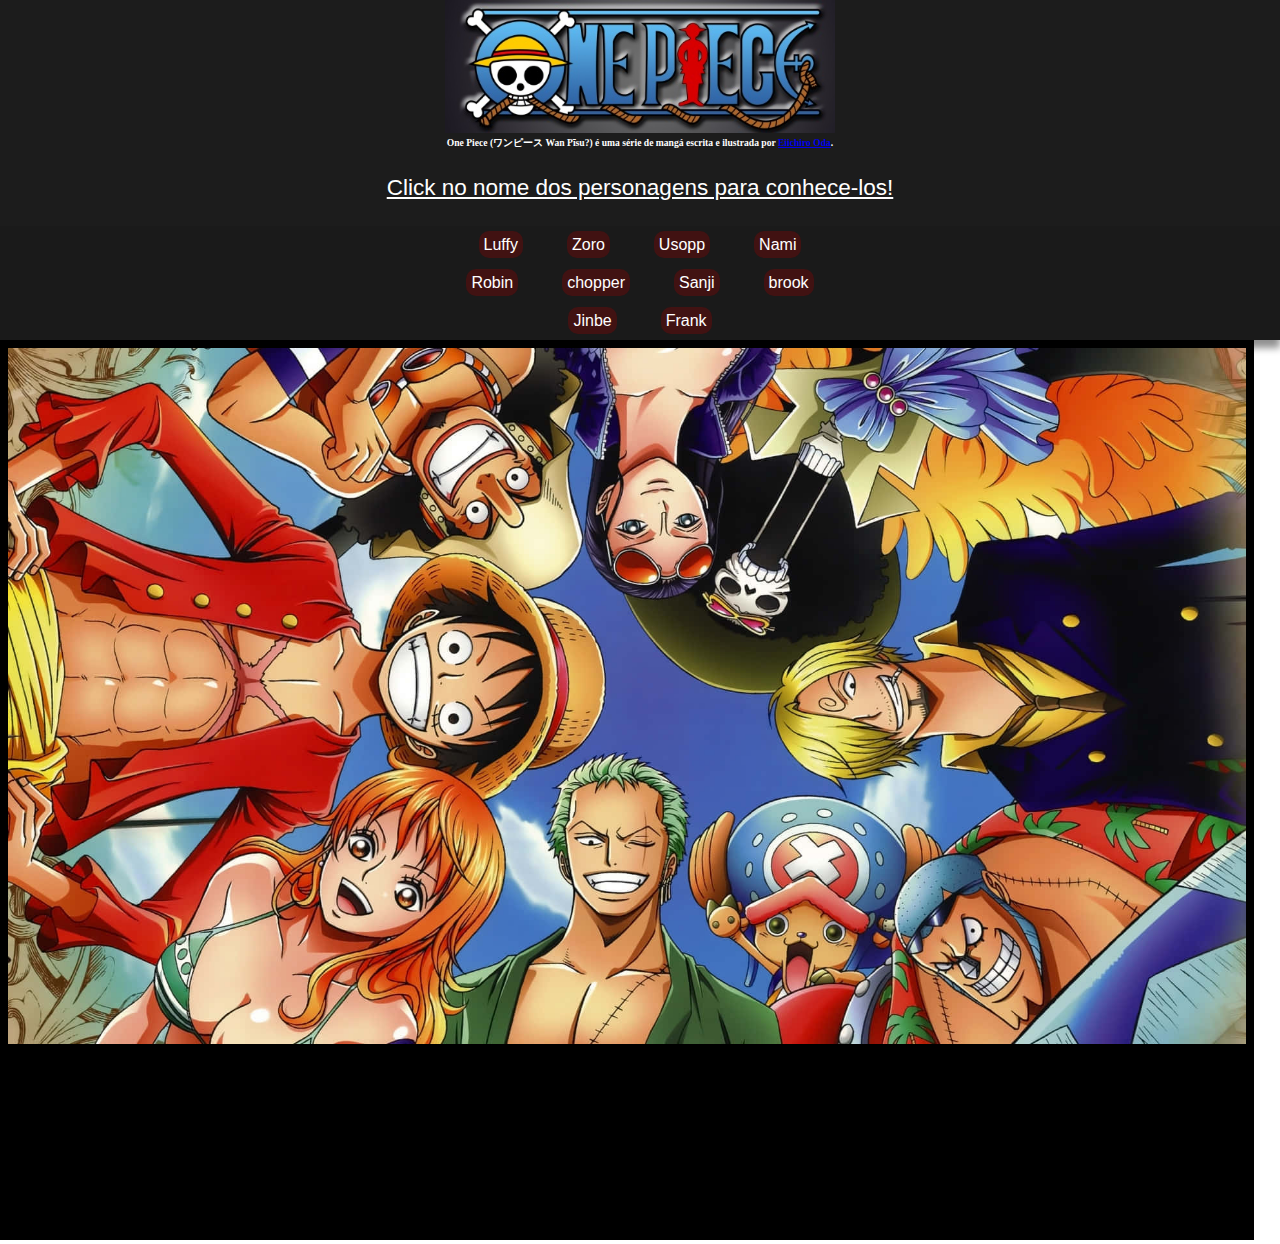
==== index.html @ 1ed1385e "1" ====
<!DOCTYPE html>
<html lang="pt-br">
<head>
    <meta charset="UTF-8">
    <meta name="viewport" content="width=device-width, initial-scale=1.0">
    <title>One Piece Ar7</title>
    <link rel="stylesheet" href="Estilo/style.css">
</head>
<body>
    <header>
        <img src="imagens/baixados.jpg" width="390px" alt="">
    
        <h3>One Piece (ワンピース Wan Pīsu?) é uma série de mangá escrita e ilustrada por <a href="#">Eiichiro Oda</a>.</h3>
        <p>Click no nome dos personagens para conhece-los!</p>

        
            <nav>
                <a href="luff.html" target="frame">Luffy</a>
                <a href="zoro.html" target="frame">Zoro</a>
                <a href="usopp.html" target="frame">Usopp</a>
                <a href="nami.html" target="frame">Nami</a>
                
                
            </nav>
            <nav>
                <a href="robin" target="frame">Robin</a>
                <a href="chopper.html" target="frame">chopper</a>
                <a href="sanji.html" target="frame">Sanji</a>
                <a href="brook.html" target="frame">brook</a>
               
            </nav>
            <nav>
                <a href="jinbe.html" target="frame">Jinbe</a>
                <a href="frank" target="frame">Frank</a>

            </nav>

        

    </header>
    
    <main>
        <iframe src="home.html"  frameborder="0" width="600px" height="500px" name="frame">
         
        </iframe>
    </main>
    
</body>
</html>
---- Estilo/style.css ----
@charset "UTF-8";

 @import url('https://fonts.googleapis.com/css2?family=Rubik+Iso&display=swap');

*{
    margin: 0px;
    padding: 0px;
}
header{
    font-family: 'PT Serif', serif;
    background-color: #000000e3;
    color: white;
    text-align: center;
    box-shadow: 0px 8px 7px #06060671;
    font-size: 1.5 em;
    
    
}

header>h3{
    font-size: 0.6em;
    font-family: 'Times New Roman', Times, serif;
}
header >p{
   font-family: 'Lucida Sans', 'Lucida Sans Regular', 'Lucida Grande', 'Lucida Sans Unicode', Geneva, Verdana, sans-serif;
    font-size: 2.5vh;
    margin: 10px;
    padding: 15px;
    text-decoration: underline;

}

nav{
    background-color: #0000000d;
    padding: 10px;
 

}
nav >a{
     font-family: 'Segoe UI', Tahoma, Geneva, Verdana, sans-serif;
    margin: 20px;
    text-decoration: none;
    color: white;
    font: bolder;
    padding: 5px;
    background-color: rgb(65, 18, 18);
    border-radius: 10px;
}

nav >a:hover{
    color: rgb(255, 255, 255);
    text-decoration: underline;
    background-color: blue;
   
}
iframe{
    
    width: 98vw;
    height: 100vh;
}
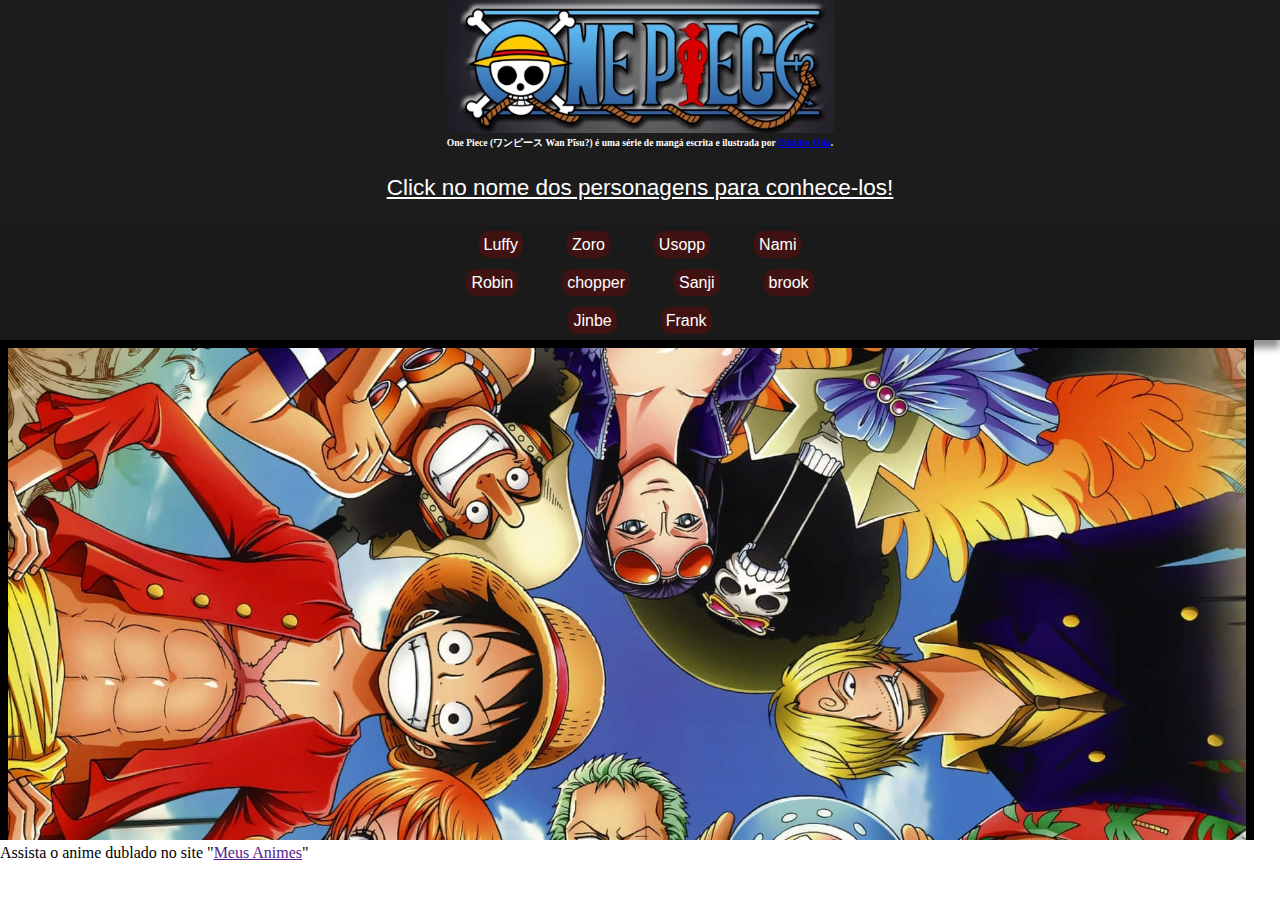
==== commit 4591f135: "1" ====
--- a/index.html
+++ b/index.html
@@ -43,6 +43,8 @@
         <iframe src="home.html"  frameborder="0" width="600px" height="500px" name="frame">
          
         </iframe>
+
+        <p>Assista o anime dublado no site "<a href="" target="_blank">Meus Animes</a>"</p>
     </main>
     
 </body>
--- a/Estilo/style.css
+++ b/Estilo/style.css
@@ -56,5 +56,5 @@
 iframe{
     
     width: 98vw;
-    height: 100vh;
+    
 }
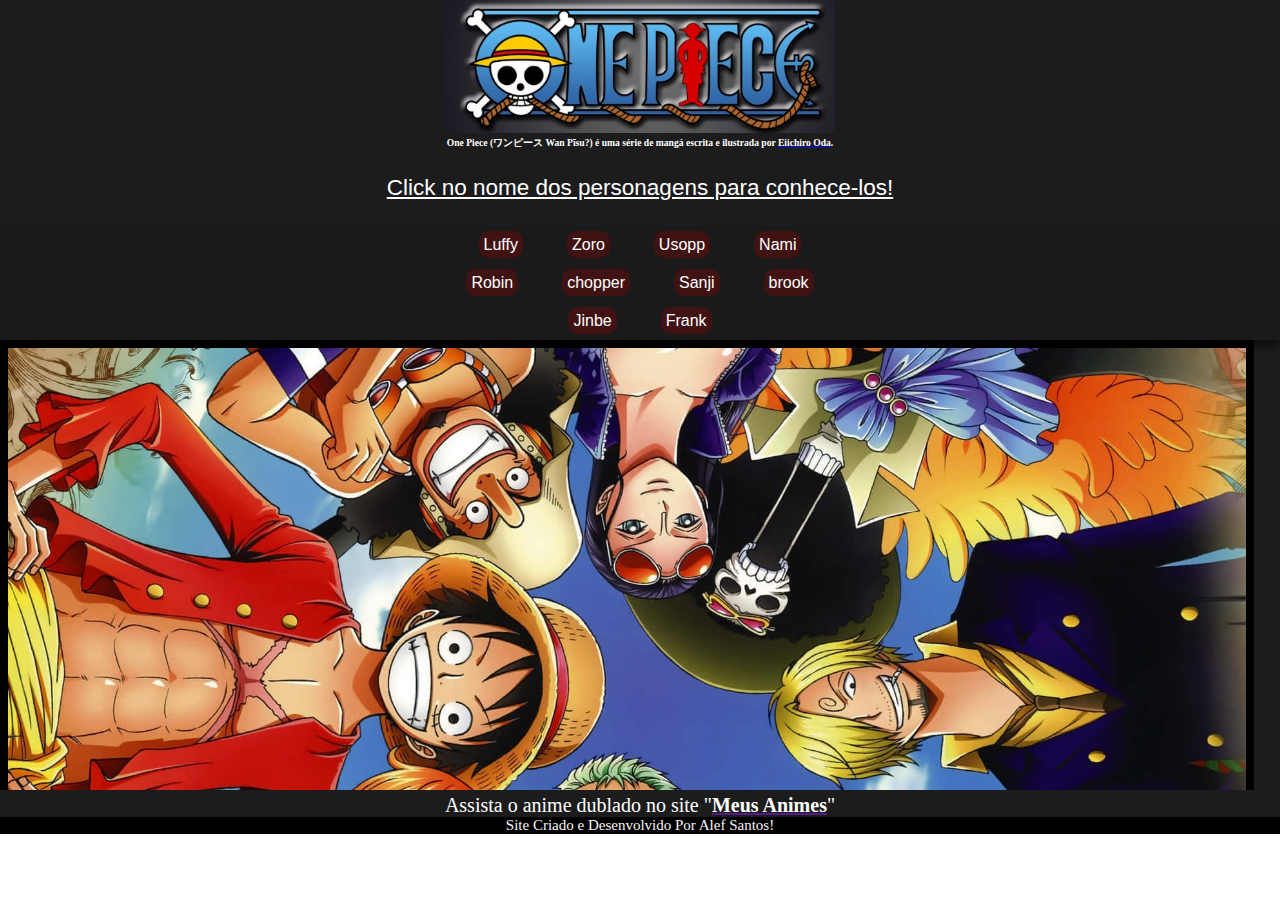
==== commit 58d23d9c: "atua" ====
--- a/index.html
+++ b/index.html
@@ -10,7 +10,7 @@
     <header>
         <img src="imagens/baixados.jpg" width="390px" alt="">
     
-        <h3>One Piece (ワンピース Wan Pīsu?) é uma série de mangá escrita e ilustrada por <a href="#">Eiichiro Oda</a>.</h3>
+        <h3>One Piece (ワンピース Wan Pīsu?) é uma série de mangá escrita e ilustrada por <a href="#"><strong>Eiichiro Oda</strong></a>.</h3>
         <p>Click no nome dos personagens para conhece-los!</p>
 
         
@@ -23,7 +23,7 @@
                 
             </nav>
             <nav>
-                <a href="robin" target="frame">Robin</a>
+                <a href="robin.html" target="frame">Robin</a>
                 <a href="chopper.html" target="frame">chopper</a>
                 <a href="sanji.html" target="frame">Sanji</a>
                 <a href="brook.html" target="frame">brook</a>
@@ -44,8 +44,11 @@
          
         </iframe>
 
-        <p>Assista o anime dublado no site "<a href="" target="_blank">Meus Animes</a>"</p>
+        <p>Assista o anime dublado no site "<a href="" target="_blank"><strong>Meus Animes</strong></a>"</p>
     </main>
+    <footer>
+        Site Criado e Desenvolvido Por Alef Santos!
+    </footer>
     
 </body>
 </html>--- a/Estilo/style.css
+++ b/Estilo/style.css
@@ -56,5 +56,37 @@
 iframe{
     
     width: 98vw;
+    max-height: 50vh;
     
 }
+main{
+    background-color: #000000e3;
+    color: white;
+    
+
+}
+strong{
+    text-decoration: none;
+    color: rgb(255, 255, 255);
+
+}
+
+main a:hover{
+    
+    background-color: rgb(0, 26, 255);
+    
+    padding: 3px;
+    border-radius: 5px;
+
+
+}
+main>p{
+    font-size: 20px;
+    text-align: center;
+}
+footer{
+    text-align: center;
+    font-size: 15px;
+    background-color: black;
+    color: whitesmoke;
+}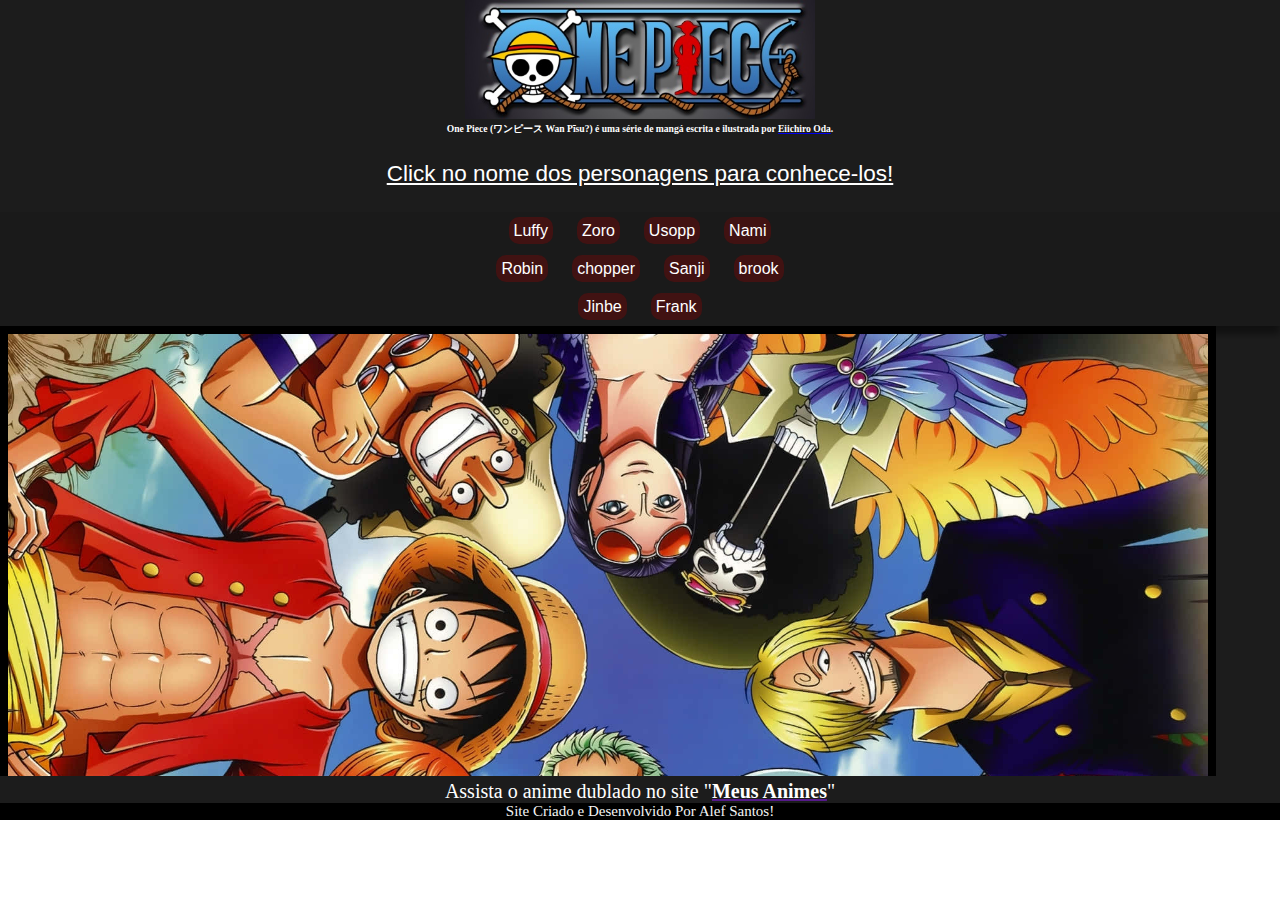
==== commit 1d9ef44a: "1" ====
--- a/index.html
+++ b/index.html
@@ -8,7 +8,7 @@
 </head>
 <body>
     <header>
-        <img src="imagens/baixados.jpg" width="390px" alt="">
+        <img src="imagens/baixados.jpg" width="350px" alt="">
     
         <h3>One Piece (ワンピース Wan Pīsu?) é uma série de mangá escrita e ilustrada por <a href="#"><strong>Eiichiro Oda</strong></a>.</h3>
         <p>Click no nome dos personagens para conhece-los!</p>
@@ -40,7 +40,7 @@
     </header>
     
     <main>
-        <iframe src="home.html"  frameborder="0" width="600px" height="500px" name="frame">
+        <iframe src="home.html"  frameborder="0" width="600px" height="500px" name="frame" scrolling="no">
          
         </iframe>
 
--- a/Estilo/style.css
+++ b/Estilo/style.css
@@ -38,7 +38,7 @@
 }
 nav >a{
      font-family: 'Segoe UI', Tahoma, Geneva, Verdana, sans-serif;
-    margin: 20px;
+    margin: 10px;
     text-decoration: none;
     color: white;
     font: bolder;
@@ -55,8 +55,9 @@
 }
 iframe{
     
-    width: 98vw;
+    width: 95vw;
     max-height: 50vh;
+    
     
 }
 main{
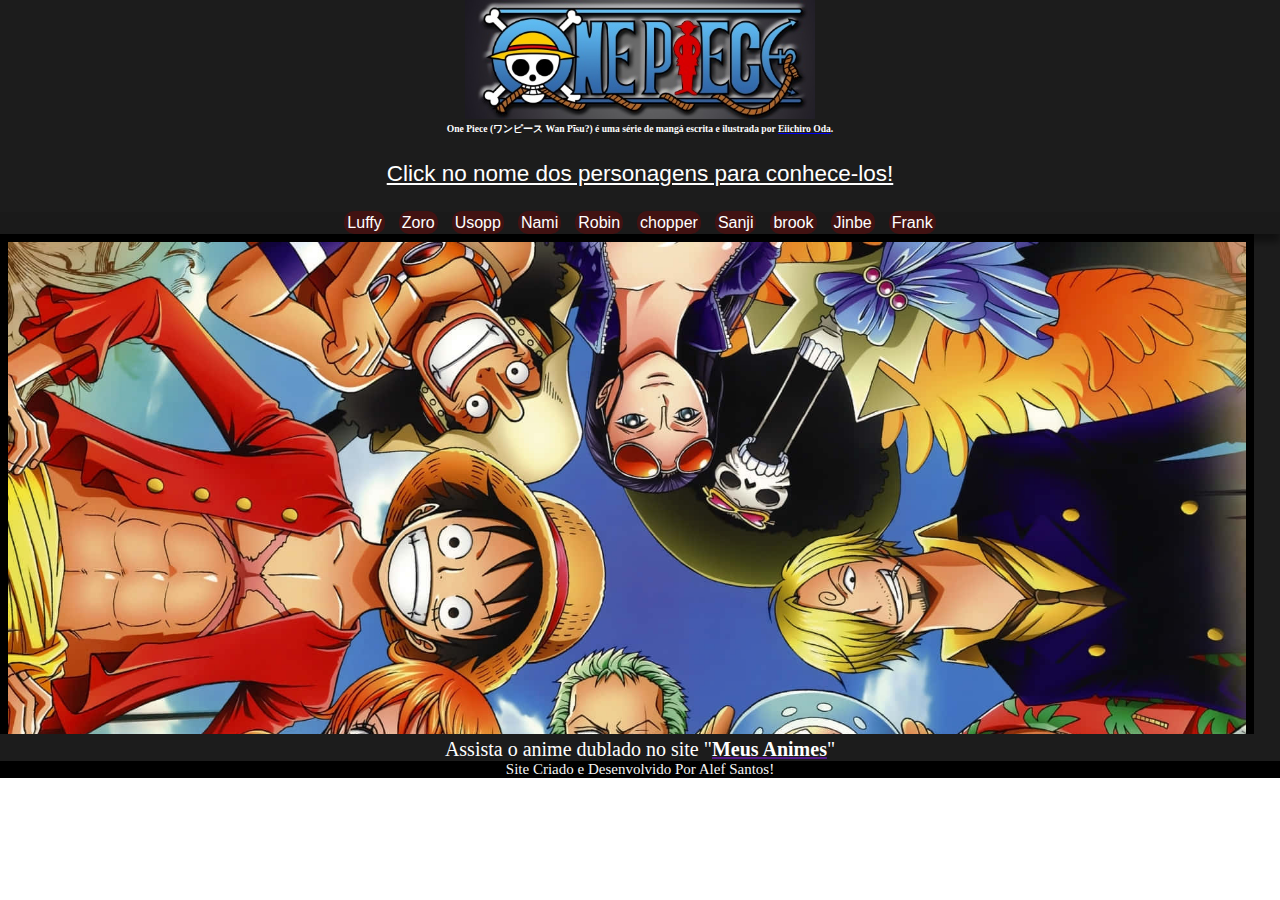
==== commit 52677595: "1" ====
--- a/index.html
+++ b/index.html
@@ -5,6 +5,7 @@
     <meta name="viewport" content="width=device-width, initial-scale=1.0">
     <title>One Piece Ar7</title>
     <link rel="stylesheet" href="Estilo/style.css">
+    <link rel="stylesheet" href="Estilo/mediaquery.css">
 </head>
 <body>
     <header>
@@ -20,16 +21,13 @@
                 <a href="usopp.html" target="frame">Usopp</a>
                 <a href="nami.html" target="frame">Nami</a>
                 
-                
-            </nav>
-            <nav>
                 <a href="robin.html" target="frame">Robin</a>
                 <a href="chopper.html" target="frame">chopper</a>
                 <a href="sanji.html" target="frame">Sanji</a>
                 <a href="brook.html" target="frame">brook</a>
                
-            </nav>
-            <nav>
+            
+          
                 <a href="jinbe.html" target="frame">Jinbe</a>
                 <a href="frank" target="frame">Frank</a>
 
--- a/Estilo/style.css
+++ b/Estilo/style.css
@@ -32,17 +32,17 @@
 
 nav{
     background-color: #0000000d;
-    padding: 10px;
+    padding: 2px;
  
 
 }
 nav >a{
      font-family: 'Segoe UI', Tahoma, Geneva, Verdana, sans-serif;
-    margin: 10px;
+    margin: 5px;
     text-decoration: none;
     color: white;
     font: bolder;
-    padding: 5px;
+    padding: 3px;
     background-color: rgb(65, 18, 18);
     border-radius: 10px;
 }
@@ -55,8 +55,9 @@
 }
 iframe{
     
-    width: 95vw;
-    max-height: 50vh;
+    width: 98vw;
+    max-height: 80vh;
+    
     
     
 }
--- a/Estilo/mediaquery.css
+++ b/Estilo/mediaquery.css
@@ -0,0 +1,98 @@
+@charset "UTF-8";
+
+@media screen and (min-width:768px) and (max-width:992px){
+
+    @import url('https://fonts.googleapis.com/css2?family=Rubik+Iso&display=swap');
+
+*{
+    margin: 0px;
+    padding: 0px;
+}
+header{
+    font-family: 'PT Serif', serif;
+    background-color: #000000e3;
+    color: white;
+    text-align: center;
+    box-shadow: 0px 8px 7px #06060671;
+    font-size: 1.5 em;
+    
+    
+}
+
+header>h3{
+    font-size: 0.6em;
+    font-family: 'Times New Roman', Times, serif;
+}
+header >p{
+   font-family: 'Lucida Sans', 'Lucida Sans Regular', 'Lucida Grande', 'Lucida Sans Unicode', Geneva, Verdana, sans-serif;
+    font-size: 2.5vh;
+    margin: 10px;
+    padding: 15px;
+    text-decoration: underline;
+
+}
+
+nav{
+    background-color: #0000000d;
+    padding: 10px;
+ 
+
+}
+nav >a{
+     font-family: 'Segoe UI', Tahoma, Geneva, Verdana, sans-serif;
+    margin: 20px;
+    text-decoration: none;
+    color: white;
+    font: bolder;
+    padding: 5px;
+    background-color: rgb(65, 18, 18);
+    border-radius: 10px;
+}
+
+nav >a:hover{
+    color: rgb(255, 255, 255);
+    text-decoration: underline;
+    background-color: blue;
+   
+}
+iframe{
+    
+    width: 95vw;
+    max-height: 50vh;
+    
+    
+}
+main{
+    background-color: #000000e3;
+    color: white;
+    
+
+}
+strong{
+    text-decoration: none;
+    color: rgb(255, 255, 255);
+
+}
+
+main a:hover{
+    
+    background-color: rgb(0, 26, 255);
+    
+    padding: 3px;
+    border-radius: 5px;
+
+
+}
+main>p{
+    font-size: 20px;
+    text-align: center;
+}
+footer{
+    text-align: center;
+    font-size: 15px;
+    background-color: black;
+    color: whitesmoke;
+}
+
+
+}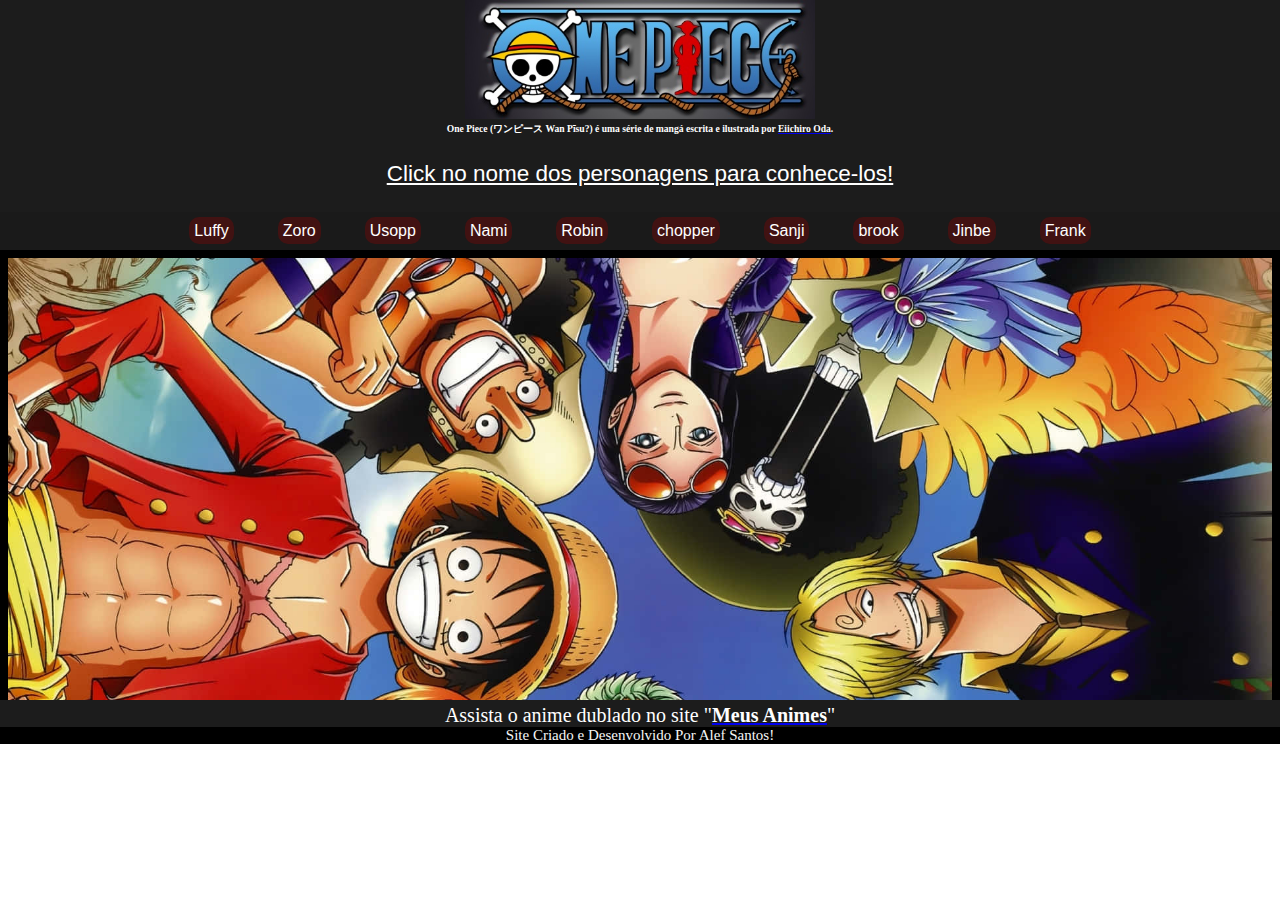
==== commit c6b5619e: "1" ====
--- a/index.html
+++ b/index.html
@@ -38,11 +38,11 @@
     </header>
     
     <main>
-        <iframe src="home.html"  frameborder="0" width="600px" height="500px" name="frame" scrolling="no">
+        <iframe src="home.html"  frameborder="0"  name="frame" scrolling="no">
          
         </iframe>
 
-        <p>Assista o anime dublado no site "<a href="" target="_blank"><strong>Meus Animes</strong></a>"</p>
+        <p>Assista o anime dublado no site "<a href="https://meuanime.io/epsonline/one-piece" target="_blank"><strong>Meus Animes</strong></a>"</p>
     </main>
     <footer>
         Site Criado e Desenvolvido Por Alef Santos!
--- a/Estilo/style.css
+++ b/Estilo/style.css
@@ -54,9 +54,11 @@
    
 }
 iframe{
+   
     
-    width: 98vw;
-    max-height: 80vh;
+    width: 600px;
+    height: 500px;
+  
     
     
     
--- a/Estilo/mediaquery.css
+++ b/Estilo/mediaquery.css
@@ -57,8 +57,9 @@
 }
 iframe{
     
-    width: 95vw;
+    width: 100vw;
     max-height: 50vh;
+    margin: auto;
     
     
 }
@@ -95,4 +96,205 @@
 }
 
 
+}
+
+
+
+
+
+
+
+@media screen and (min-width:992px) and (max-width:1200px){
+
+    @import url('https://fonts.googleapis.com/css2?family=Rubik+Iso&display=swap');
+
+*{
+    margin: 0px;
+    padding: 0px;
+}
+header{
+    font-family: 'PT Serif', serif;
+    background-color: #000000e3;
+    color: white;
+    text-align: center;
+    box-shadow: 0px 8px 7px #06060671;
+    font-size: 1.5 em;
+    
+    
+}
+
+header>h3{
+    font-size: 0.6em;
+    font-family: 'Times New Roman', Times, serif;
+}
+header >p{
+   font-family: 'Lucida Sans', 'Lucida Sans Regular', 'Lucida Grande', 'Lucida Sans Unicode', Geneva, Verdana, sans-serif;
+    font-size: 2.5vh;
+    margin: 10px;
+    padding: 15px;
+    text-decoration: underline;
+
+}
+
+nav{
+    background-color: #0000000d;
+    padding: 10px;
+ 
+
+}
+nav >a{
+     font-family: 'Segoe UI', Tahoma, Geneva, Verdana, sans-serif;
+    margin: 20px;
+    text-decoration: none;
+    color: white;
+    font: bolder;
+    padding: 5px;
+    background-color: rgb(65, 18, 18);
+    border-radius: 10px;
+}
+
+nav >a:hover{
+    color: rgb(255, 255, 255);
+    text-decoration: underline;
+    background-color: blue;
+   
+}
+iframe{
+    
+    width: 100vw;
+    max-height: 50vh;
+    margin: auto;
+    
+    
+}
+main{
+    background-color: #000000e3;
+    color: white;
+    
+
+}
+strong{
+    text-decoration: none;
+    color: rgb(255, 255, 255);
+
+}
+
+main a:hover{
+    
+    background-color: rgb(0, 26, 255);
+    
+    padding: 3px;
+    border-radius: 5px;
+
+
+}
+main>p{
+    font-size: 20px;
+    text-align: center;
+}
+footer{
+    text-align: center;
+    font-size: 15px;
+    background-color: black;
+    color: whitesmoke;
+}
+
+
+}
+
+
+
+
+
+@media screen and (min-width:1200px) {
+
+
+header{
+    font-family: 'PT Serif', serif;
+    background-color: #000000e3;
+    color: white;
+    text-align: center;
+    box-shadow: 0px 8px 7px #06060671;
+    font-size: 1.5 em;
+    
+    
+}
+
+header>h3{
+    font-size: 0.6em;
+    font-family: 'Times New Roman', Times, serif;
+}
+header >p{
+   font-family: 'Lucida Sans', 'Lucida Sans Regular', 'Lucida Grande', 'Lucida Sans Unicode', Geneva, Verdana, sans-serif;
+    font-size: 2.5vh;
+    margin: 10px;
+    padding: 15px;
+    text-decoration: underline;
+
+}
+
+nav{
+    background-color: #0000000d;
+    padding: 10px;
+ 
+
+}
+nav >a{
+     font-family: 'Segoe UI', Tahoma, Geneva, Verdana, sans-serif;
+    margin: 20px;
+    text-decoration: none;
+    color: white;
+    font: bolder;
+    padding: 5px;
+    background-color: rgb(65, 18, 18);
+    border-radius: 10px;
+}
+
+nav >a:hover{
+    color: rgb(255, 255, 255);
+    text-decoration: underline;
+    background-color: blue;
+   
+}
+iframe{
+    
+    width: 100vw;
+    max-height: 50vh;
+    margin: auto;
+    
+    
+}
+main{
+    background-color: #000000e3;
+    color: white;
+    
+
+}
+strong{
+    text-decoration: none;
+    color: rgb(255, 255, 255);
+
+}
+
+main a:hover{
+    
+    background-color: rgb(0, 26, 255);
+    
+    padding: 3px;
+    border-radius: 5px;
+
+
+}
+main>p{
+    font-size: 20px;
+    text-align: center;
+}
+footer{
+    text-align: center;
+    font-size: 15px;
+    background-color: black;
+    color: whitesmoke;
+}
+
+
 }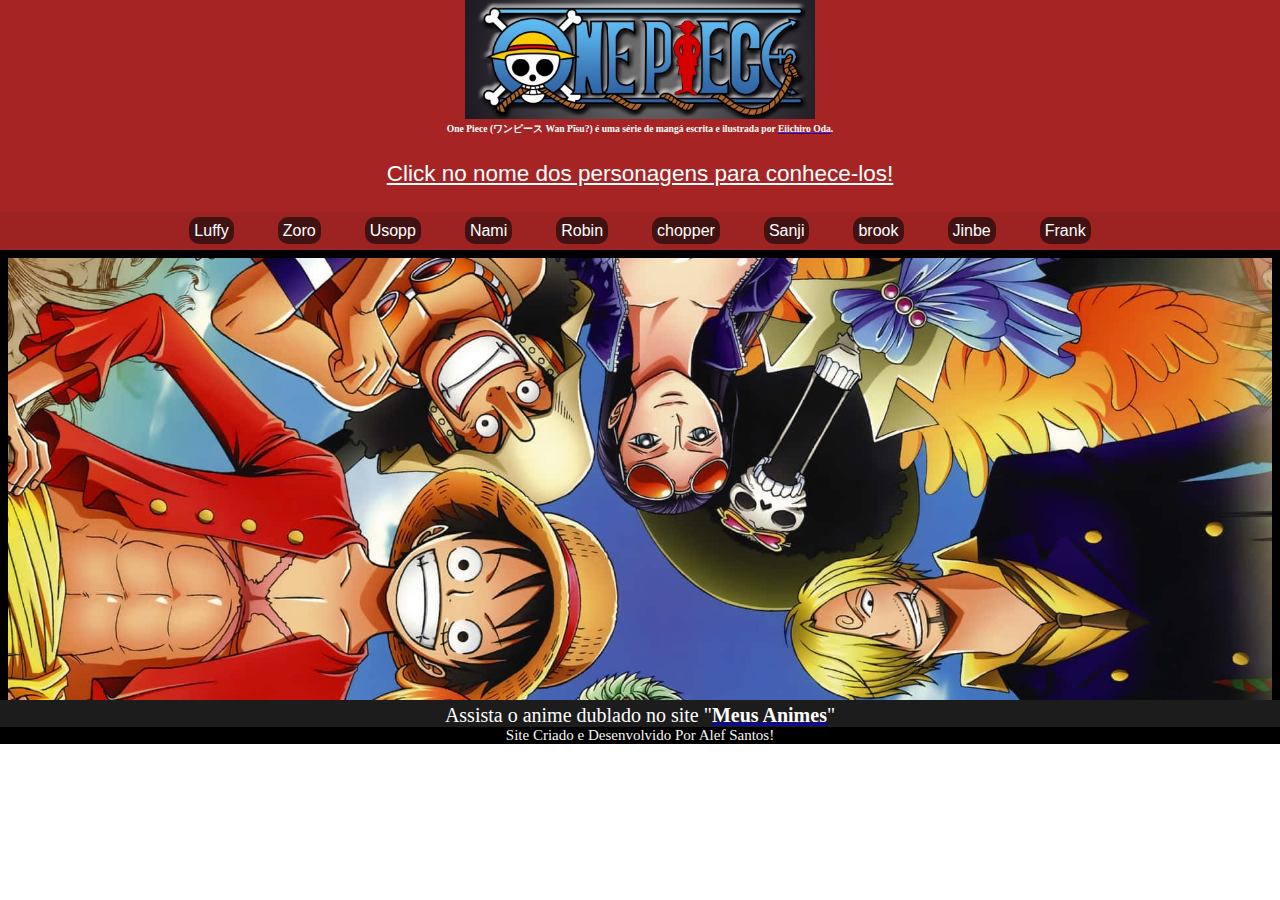
==== commit 6c165ad1: "1" ====
--- a/index.html
+++ b/index.html
@@ -29,7 +29,7 @@
             
           
                 <a href="jinbe.html" target="frame">Jinbe</a>
-                <a href="frank" target="frame">Frank</a>
+                <a href="frank.html" target="frame">Frank</a>
 
             </nav>
 
@@ -38,9 +38,11 @@
     </header>
     
     <main>
-        <iframe src="home.html"  frameborder="0"  name="frame" scrolling="no">
-         
-        </iframe>
+        <section>
+            <iframe src="home.html"  frameborder="0"  name="frame" scrolling="no">
+            
+            </iframe>
+        </section>
 
         <p>Assista o anime dublado no site "<a href="https://meuanime.io/epsonline/one-piece" target="_blank"><strong>Meus Animes</strong></a>"</p>
     </main>
--- a/Estilo/style.css
+++ b/Estilo/style.css
@@ -54,12 +54,9 @@
    
 }
 iframe{
+    
    
-    
-    width: 600px;
-    height: 500px;
-  
-    
+ 
     
     
 }
--- a/Estilo/mediaquery.css
+++ b/Estilo/mediaquery.css
@@ -56,13 +56,9 @@
    
 }
 iframe{
-    
-    width: 100vw;
-    max-height: 50vh;
-    margin: auto;
-    
-    
-}
+    width: 100px;   
+}
+
 main{
     background-color: #000000e3;
     color: white;
@@ -114,7 +110,7 @@
 }
 header{
     font-family: 'PT Serif', serif;
-    background-color: #000000e3;
+    background-color: #fafafae3;
     color: white;
     text-align: center;
     box-shadow: 0px 8px 7px #06060671;
@@ -211,7 +207,7 @@
 
 header{
     font-family: 'PT Serif', serif;
-    background-color: #000000e3;
+    background-color: #9b0909e3;
     color: white;
     text-align: center;
     box-shadow: 0px 8px 7px #06060671;
@@ -219,7 +215,10 @@
     
     
 }
-
+iframe{
+    width: 50vw;
+    height: 100vh;
+}
 header>h3{
     font-size: 0.6em;
     font-family: 'Times New Roman', Times, serif;
